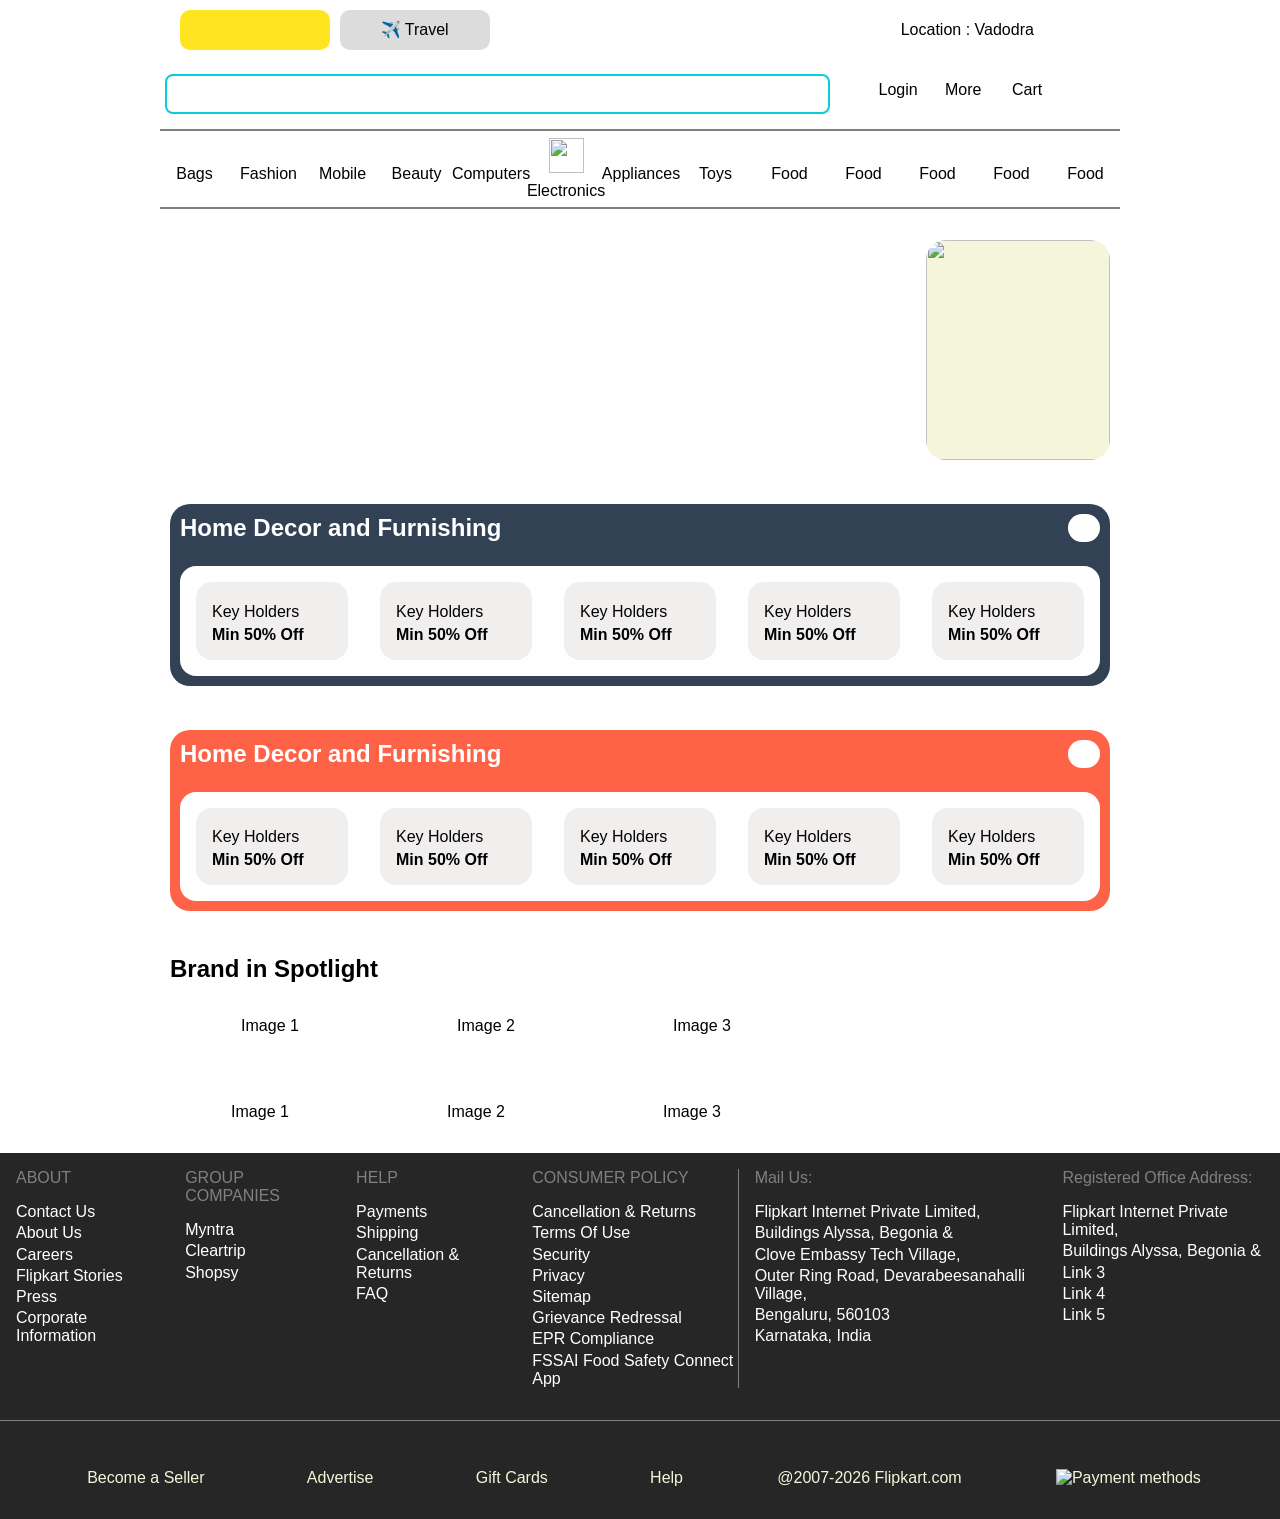
==== Index.html @ a6e79963 "Updated changes to the deploy of files" ====
<!doctype html>
<html lang="en">
  <head>
    <meta charset="UTF-8" />
    <meta name="viewport" content="width=device-width, initial-scale=1.0" />
    <title>Online Shopping site for Mobile, Cloths...</title>
    <link
      rel="shortcut icon"
      href="https://tse4.mm.bing.net/th/id/OIP.I70WuHuME5bj3-i-LO_NhwHaHa?rs=1&pid=ImgDetMain&o=7&rm=3"
      type="image/x-icon"
    />

    <!-- Google Fonts -->
    <link rel="preconnect" href="https://fonts.googleapis.com" />
    <link rel="preconnect" href="https://fonts.gstatic.com" crossorigin />
    <link
      href="https://fonts.googleapis.com/css2?family=Inter:ital,opsz,wght@0,14..32,100..900;1,14..32,100..900&display=swap"
      rel="stylesheet"
    />
    <!-- google fonts -->
    <link
      rel="stylesheet"
      href="https://cdnjs.cloudflare.com/ajax/libs/font-awesome/7.0.1/css/all.min.css"
      integrity="sha512-2SwdPD6INVrV/lHTZbO2nodKhrnDdJK9/kg2XD1r9uGqPo1cUbujc+IYdlYdEErWNu69gVcYgdxlmVmzTWnetw=="
      crossorigin="anonymous"
      referrerpolicy="no-referrer"
    />
    <link rel="stylesheet" href="Styles.css" />
  </head>
  <body>
    <header>
      <nav>
        <section id="top-nav">
          <div class="top-nav-left">
            <div class="btn" style="background-color: #ffe51fff">
              <img
                src="https://rukminim2.flixcart.com/fk-p-flap/52/44/image/d2ecfddf891a3922.png?q=90"
                alt=""
              />
              <img
                src="https://rukminim2.flixcart.com/fk-p-flap/92/36/image/31f7e3af490c225f.png?q=60"
                alt=""
              />
            </div>
            <div style="background-color: gainsboro" class="btn">✈️ Travel</div>
          </div>
          <div class="top-nav-right">
            <i class="fa-sharp fa-solid fa-location-dot"></i>
            <p>Location : Vadodra</p>
          </div>
        </section>

        <section id="bottom-nav">
          <div class="btn-box">
            <i class="fa-solid fa-magnifying-glass"></i>
            <input type="text" />
          </div>
          <div class="login-box">
            <div class="login-box-items">
              <i class="fa-regular fa-circle-user"></i>
              <p>Login</p>
            </div>
            <div class="login-box-items">
              <p>More</p>
            </div>
            <div class="login-box-items">
              <i class="fa-solid fa-cart-arrow-down"></i>
              <p>Cart</p>
            </div>
          </div>
        </section>
        <section id="icons-box">
          <div class="icons-items">
            <img
              src="https://static-assets-web.flixcart.com/apex-static/images/svgs/L1Nav/all.svg"
              alt=""
            />
            <p>Bags</p>
          </div>
          <div class="icons-items">
            <img
              src="https://static-assets-web.flixcart.com/apex-static/images/svgs/L1Nav/fashion.svg"
              alt=""
            />
            <p>Fashion</p>
          </div>
          <div class="icons-items">
            <img
              src="https://static-assets-web.flixcart.com/apex-static/images/svgs/L1Nav/mobiles.svg"
              alt=""
            />
            <p>Mobile</p>
          </div>
          <div class="icons-items">
            <img
              src="https://static-assets-web.flixcart.com/apex-static/images/svgs/L1Nav/beauty.svg"
              alt=""
            />
            <p>Beauty</p>
          </div>
          <div class="icons-items">
            <img
              src="https://static-assets-web.flixcart.com/apex-static/images/svgs/L1Nav/electronics.svg"
              alt=""
            />
            <p>Computers</p>
          </div>
          <div class="icons-items">
            <img
              src="https://static-assets-web.flixcart.com/apex-static/images/svgs/L1Nav/home-final.svg"
              alt=""
              style="width: 35px; height: 35px; box-sizing: border-box"
            />
            <p>Electronics</p>
          </div>
          <div class="icons-items">
            <img
              src="https://static-assets-web.flixcart.com/apex-static/images/svgs/L1Nav/tv.svg"
              alt=""
            />
            <p>Appliances</p>
          </div>
          <div class="icons-items">
            <img
              src="https://static-assets-web.flixcart.com/apex-static/images/svgs/L1Nav/toy.svg"
              alt=""
            />
            <p>Toys</p>
          </div>
          <div class="icons-items">
            <img
              src="https://static-assets-web.flixcart.com/apex-static/images/svgs/L1Nav/food.svg"
              alt=""
            />
            <p>Food</p>
          </div>
          <div class="icons-items">
            <img
              src="https://static-assets-web.flixcart.com/apex-static/images/svgs/L1Nav/food.svg"
              alt=""
            />
            <p>Food</p>
          </div>
          <div class="icons-items">
            <img
              src="https://static-assets-web.flixcart.com/apex-static/images/svgs/L1Nav/food.svg"
              alt=""
            />
            <p>Food</p>
          </div>
          <div class="icons-items">
            <img
              src="https://static-assets-web.flixcart.com/apex-static/images/svgs/L1Nav/food.svg"
              alt=""
            />
            <p>Food</p>
          </div>
          <div class="icons-items">
            <img
              src="https://static-assets-web.flixcart.com/apex-static/images/svgs/L1Nav/food.svg"
              alt=""
            />
            <p>Food</p>
          </div>
        </section>
      </nav>
    </header>
    <main>
      <section id="ad-banner">
        <div class="ad-banners" id="banner-item-1">
          <img
            src="https://rukminim2.flixcart.com/fk-p-flap/3200/1560/image/3bcf6bc21bb6f4aa.png?q=60"
            alt=""
          />
        </div>

        <div class="ad-banners" id="banner-item-2">
          <img
            src="https://rukminim2.flixcart.com/fk-p-flap/3200/1560/image/7032b61a38b34471.png?q=60"
            alt=""
          />
        </div>
        <div class="ad-banners" id="banner-item-3">
          <img
            src="https://rukminim2.flixcart.com/fk-p-flap/3200/1560/image/7032b61a38b34471.png?q=60"
            alt=""
          />
        </div>
      </section>
      <section id="home-decor-1">
        <div id="home-decor-top">
          <h2>Home Decor and Furnishing</h2>
          <div class="right-swipe-icons" style="color: black">
            <i class="fa-solid fa-arrow-right"></i>
          </div>
        </div>
        <div id="home-decors-cards-container">
          <div class="home-decor-cards">
            <img
              src="https://rukminim2.flixcart.com/image/612/612/xif0q/face-wash/x/m/x/-original-imagvyzgbhzf9mk9.jpeg?q=70"
              alt=""
            />
            <p>Key Holders</p>
            <span>Min 50% Off</span>
          </div>
          <div class="home-decor-cards">
            <img
              src="https://rukminim2.flixcart.com/image/612/612/kcgk1ow0/face-wash/x/n/r/300-morning-energy-lemon-fresh-clean-clear-original-imafth356uetvh9z.jpeg?q=70"
              alt=""
            />
            <p>Key Holders</p>
            <span>Min 50% Off</span>
          </div>
          <div class="home-decor-cards">
            <img
              src="https://rukminim2.flixcart.com/image/612/612/xif0q/face-wash/x/m/x/-original-imagvyzgbhzf9mk9.jpeg?q=70"
              alt=""
            />
            <p>Key Holders</p>
            <span>Min 50% Off</span>
          </div>
          <div class="home-decor-cards">
            <img
              src="https://rukminim2.flixcart.com/image/612/612/xif0q/face-wash/x/m/x/-original-imagvyzgbhzf9mk9.jpeg?q=70"
              alt=""
            />
            <p>Key Holders</p>
            <span>Min 50% Off</span>
          </div>
          <div class="home-decor-cards">
            <img
              src="https://rukminim2.flixcart.com/image/612/612/xif0q/face-wash/x/m/x/-original-imagvyzgbhzf9mk9.jpeg?q=70"
              alt=""
            />
            <p>Key Holders</p>
            <span>Min 50% Off</span>
          </div>
        </div>

        <!-- .container>p+h1 -->
      </section>
      <section id="home-decor-2">
        <div id="home-decor-top">
          <h2>Home Decor and Furnishing</h2>
          <div class="right-swipe-icons" style="color: black">
            <i class="fa-solid fa-arrow-right"></i>
          </div>
        </div>
        <div id="home-decors-cards-container">
          <div class="home-decor-cards">
            <img
              src="https://rukminim2.flixcart.com/image/612/612/xif0q/face-wash/x/m/x/-original-imagvyzgbhzf9mk9.jpeg?q=70"
              alt=""
            />
            <p>Key Holders</p>
            <span>Min 50% Off</span>
          </div>
          <div class="home-decor-cards">
            <img
              src="https://rukminim2.flixcart.com/image/612/612/kcgk1ow0/face-wash/x/n/r/300-morning-energy-lemon-fresh-clean-clear-original-imafth356uetvh9z.jpeg?q=70"
              alt=""
            />
            <p>Key Holders</p>
            <span>Min 50% Off</span>
          </div>
          <div class="home-decor-cards">
            <img
              src="https://rukminim2.flixcart.com/image/612/612/xif0q/face-wash/x/m/x/-original-imagvyzgbhzf9mk9.jpeg?q=70"
              alt=""
            />
            <p>Key Holders</p>
            <span>Min 50% Off</span>
          </div>
          <div class="home-decor-cards">
            <img
              src="https://rukminim2.flixcart.com/image/612/612/xif0q/face-wash/x/m/x/-original-imagvyzgbhzf9mk9.jpeg?q=70"
              alt=""
            />
            <p>Key Holders</p>
            <span>Min 50% Off</span>
          </div>
          <div class="home-decor-cards">
            <img
              src="https://rukminim2.flixcart.com/image/612/612/xif0q/face-wash/x/m/x/-original-imagvyzgbhzf9mk9.jpeg?q=70"
              alt=""
            />
            <p>Key Holders</p>
            <span>Min 50% Off</span>
          </div>
        </div>

        <!-- .container>p+h1 -->
      </section>
      <section id="spotlight-container">
        <h2>Brand in Spotlight</h2>
        <div id="spotlight-items-container">
          <div class="spotlight-items">
            <img
              src="https://rukminim2.flixcart.com/fk-p-flap/440/580/image/1f06224f74b7dde6.png?q=60"
              alt=""
            />
            <p>Image 1</p>
          </div>
          <div class="spotlight-items">
            <img
              src="https://rukminim2.flixcart.com/fk-p-flap/440/580/image/1f06224f74b7dde6.png?q=60"
              alt=""
            />
            <p>Image 2</p>
          </div>
          <div class="spotlight-items">
            <img
              src="https://rukminim2.flixcart.com/fk-p-flap/440/580/image/1f06224f74b7dde6.png?q=60"
              alt=""
            />
            <p>Image 3</p>
          </div>
        </div>
      </section>
      <section id="spotlight-container-1">
        <div id="spotlight-items-container">
          <div class="spotlight-items">
            <img
              src="https://rukminim2.flixcart.com/fk-p-flap/440/580/image/1f06224f74b7dde6.png?q=60"
              alt=""
            />
            <p>Image 1</p>
          </div>
          <div class="spotlight-items">
            <img
              src="https://rukminim2.flixcart.com/fk-p-flap/440/580/image/1f06224f74b7dde6.png?q=60"
              alt=""
            />
            <p>Image 2</p>
          </div>
          <div class="spotlight-items">
            <img
              src="https://rukminim2.flixcart.com/fk-p-flap/440/580/image/1f06224f74b7dde6.png?q=60"
              alt=""
            />
            <p>Image 3</p>
          </div>
        </div>
      </section>
    </main>
    <footer>
      <section id="footer-nav-top">
        <section id="footer-nav-top-left">
          <div class="footer-nav-top-items">
            <p>ABOUT</p>
            <ul>
              <li><a href="">Contact Us</a></li>
              <li><a href="">About Us</a></li>
              <li><a href="">Careers</a></li>
              <li><a href="">Flipkart Stories</a></li>
              <li><a href="">Press</a></li>
              <li><a href="">Corporate Information</a></li>
            </ul>
          </div>
          <div class="footer-nav-top-items">
            <p>GROUP COMPANIES</p>
            <ul>
              <li><a href="">Myntra</a></li>
              <li><a href="">Cleartrip</a></li>
              <li><a href="">Shopsy</a></li>
            </ul>
          </div>
          <div class="footer-nav-top-items">
            <p>HELP</p>
            <ul>
              <li><a href="">Payments</a></li>
              <li><a href="">Shipping</a></li>
              <li><a href="">Cancellation & Returns</a></li>
              <li><a href="">FAQ</a></li>
            </ul>
          </div>
          <div class="footer-nav-top-items">
            <p>CONSUMER POLICY</p>
            <ul>
              <li><a href="">Cancellation & Returns</a></li>
              <li><a href="">Terms Of Use</a></li>
              <li><a href="">Security</a></li>
              <li><a href="">Privacy</a></li>
              <li><a href="">Sitemap</a></li>
              <li><a href="">Grievance Redressal</a></li>
              <li><a href="">EPR Compliance</a></li>
              <li><a href="">FSSAI Food Safety Connect App</a></li>
            </ul>
          </div>
        </section>
        <section id="footer-nav-top-right">
          <div class="footer-nav-top-items">
            <p>Mail Us:</p>
            <ul>
              <li><a href=""> Flipkart Internet Private Limited,</a></li>
              <li><a href="">Buildings Alyssa, Begonia &</a></li>
              <li><a href="">Clove Embassy Tech Village,</a></li>
              <li>
                <a href="">Outer Ring Road, Devarabeesanahalli Village,</a>
              </li>
              <li><a href="">Bengaluru, 560103</a></li>
              <li><a href="">Karnataka, India</a></li>
            </ul>
          </div>
          <div class="footer-nav-top-items">
            <p>Registered Office Address:</p>
            <ul>
              <li><a href="">Flipkart Internet Private Limited,</a></li>
              <li><a href="">Buildings Alyssa, Begonia &</a></li>
              <li><a href="">Link 3</a></li>
              <li><a href="">Link 4</a></li>
              <li><a href="">Link 5</a></li>
            </ul>
          </div>
        </section>
      </section>

      <!--  -->
      <section id="footer-nav-bottom">
        <section id="footer-nav-bottom-item">
          <div class="footer-nav-bottom-items">
            <i class="fa-solid fa-shop"></i>
            <p>Become a Seller</p>
          </div>
          <div class="footer-nav-bottom-items">
            <i class="fa-notdog fa-solid fa-star"></i>
            <p>Advertise</p>
          </div>
          <div class="footer-nav-bottom-items">
            <i class="fa-solid fa-gift"></i>
            <p>Gift Cards</p>
          </div>
          <div class="footer-nav-bottom-items">
            <i class="fa-solid fa-circle-info"></i>
            <p>Help</p>
          </div>

          <div class="footer-nav-bottom-items">
            <p>@2007-2026 Flipkart.com</p>
          </div>
          <div class="footer-nav-bottom-items">
            <img
              src="https://static-assets-web.flixcart.com/batman-returns/batman-returns/p/images/payment-method-69e7ec.svg"
              alt="Payment methods"
              loading="lazy"
            />
          </div>
        </section>
      </section>
    </footer>
  </body>
</html>
---- Styles.css ----
:root {
    --wh-slate-50: #f8fafc;
    --wh-slate-100: #f1f5f9;
    --wh-slate-200: #e2e8f0;
    --wh-slate-300: #cbd5e1;
    --wh-slate-400: #94a3b8;
    --wh-slate-500: #64748b;
    --wh-slate-600: #475569;
    --wh-slate-700: #334155;
    --wh-slate-800: #1e293b;
    --wh-slate-900: #0f172a;
    --wh-slate-950: #020617;
    --brand-border-radius: 20px;
    --primary-text: crimson;
    --text-size: 34px;

    /* Shared width for header and main */
    --content-width: min(1200px, 75vw);
}

* {
    margin: 0;
    padding: 0;
    box-sizing: border-box;
    font-family: gilroy, sans-serif;
}

html,
body {
    min-height: 100vh;
    width: 100%;
    background-color: #ffffff;
}

/* =========================
   HEADER
========================= */

header {
    width: var(--content-width);
    height: 100px;

    position: fixed;
    top: 0;
    left: 50%;
    transform: translateX(-50%);

    z-index: 100;
}

nav {
    display: flex;
    flex-direction: column;
    gap: 10px;
    background-color: white;
}

#top-nav {
    display: flex;
    justify-content: space-between;
    padding: 1%;
    margin: 0 10px;
}

.top-nav-left,
.top-nav-right {
    display: flex;
    align-items: center;
    justify-content: center;
    gap: 10px;
}

.top-nav-right {
    width: 30%;
}

.btn {
    width: 150px;
    height: 30px;
    padding: 20px;

    border: none;
    border-radius: 10px;

    display: flex;
    align-items: center;
    justify-content: space-evenly;
    cursor: pointer;
    display: flex;
    gap: 0.5rem;
}

.btn img {
    width: 32px;
}

#bottom-nav {
    display: flex;
    gap: 10px;

    width: 100%;
    height: 50px;

    padding: 5px;
    border-radius: 10px;

    /* background-color: rgb(213, 206, 206); */
}

.btn-box {
    width: 70%;
    /* height: 80%; */
    display: flex;
    justify-content: space-around;
    align-items: center;
    border: 2px solid rgb(9, 205, 219);
    border-radius: 0.5rem;
}

.btn-box input {
    width: 90%;
    padding: 0.5rem;
    border: none;
    outline: none;
    background-color: transparent;
}

.btn-box i {
    padding: 1rem;
}

.login-box {
    width: 25%;
    height: 80%;
    display: flex;
    justify-content: space-evenly;
    align-items: center;
    gap: 0.5rem;
    padding: 1rem;
}

.login-box-items {
    display: flex;
    justify-content: space-evenly;
    align-items: center;
    gap: 0.2rem;
}

/* =========================
   MAIN
========================= */

main {
    width: var(--content-width);

    /* Push content below fixed header */
    margin: 230px auto 0;

    /* TODO : Remove after implementing */
    display: flex;
    flex-direction: column;
    gap: 1.5rem;
}

/* =========================
   ICONS
========================= */

#icons-box {
    width: 100%;
    height: 80px;

    display: flex;
    align-items: center;
    justify-content: space-around;
    gap: 5px;

    border-top: 2px solid gray;
    border-bottom: 2px solid gray;

    margin-bottom: 1rem;
}

.icons-items {
    width: 70px;
    height: 70px;

    padding: 5px;
    border-radius: 1rem;

    display: flex;
    flex-direction: column;
    gap: 0.6rem;
    justify-content: center;
    align-items: center;
}

/* =========================
   AD BANNERS
========================= */

#ad-banner {
    display: flex;
    gap: 10px;
    padding: 10px;
    overflow-x: auto;
}

.ad-banners {
    flex: 1;
    width: 480px;
    height: 220px;

    display: flex;
    justify-content: center;
    align-items: center;

    border-radius: 20px;
    overflow: hidden;
}

.ad-banners img {
    width: 100%;
}

#banner-item-1,
#banner-item-2 {
    flex-grow: 2;
}

#banner-item-3 {
    flex-grow: 1;
}

#banner-item-3 img {
    width: 100%;
    height: 100%;
    background-color: beige;
}

/* =========================
   HOME DECOR
========================= */

#home-decor-1,
#home-decor-2 {
    width: calc(100% - 20px);

    margin: 10px;
    padding: 10px;

    border-radius: var(--brand-border-radius);
}

#home-decor-1 {
    background-color: var(--wh-slate-700);
}

#home-decor-2 {
    background-color: tomato;
}

#home-decor-top {
    display: flex;
    justify-content: space-between;
    color: white;
}

.right-swipe-icons {
    color: black;
    background-color: white;

    padding: 0.5rem 1rem;
    border-radius: 1rem;
}

#home-decors-cards-container {
    width: 100%;

    display: flex;
    justify-content: space-evenly;

    margin-top: 1.5rem;

    background-color: white;
    border-radius: 1rem;
}

.home-decor-cards {
    flex: 1;
    padding: 1rem;
    margin: 1rem;

    display: flex;
    flex-direction: column;
    justify-content: center;
    /* align-items: center; */
    gap: 0.3rem;

    border-radius: 0.5rem;
    background-color: #f1eeee;
    border-radius: 1rem;
}

.home-decor-cards img {
    width: 100%;
    height: auto;
}

.home-decor-cards span {
    font-weight: 600;
}

#spotlight-container {
    margin: 10px;
    border-radius: var(--brand-border-radius);
}

#spotlight-items-container {
    display: flex;
    justify-content: start;
    margin-top: 1rem;
    /* flex: 1; */
    gap: 1rem;
}

.spotlight-items {
    width: 200px;
    overflow: hidden;
    border-radius: var(--brand-border-radius);
    text-align: center;
}

.spotlight-items img {
    width: 100%;
}

/* Footer */
footer {
    width: 100vw;
    background-color: rgb(39, 38, 38);
    color: beige;
    /* Display  */
    display: flex;
    flex-direction: column;
    gap: 1rem;
    margin-top: 2rem;
    overflow-x: hidden;
}

#footer-nav-top {
    width: 100%;
    display: flex;
    justify-content: space-around;
    /* margin: 1rem; */
    border-bottom: 1px solid gray;
    padding: 1rem;
    padding-bottom: 2rem;
}

#footer-nav-top-left {
    display: flex;
    justify-content: space-evenly;
    gap: 2rem;
    /* width: 60%; */
}

#footer-nav-top-right {
    display: flex;
    gap: 1rem;
    justify-content: space-evenly;
    border-left: 1px solid gray;
    padding-left: 1rem;

    /* width: 40%; */
}

.footer-nav-top-items ul>li {
    list-style-type: none;
}

.footer-nav-top-items ul>li>a {
    list-style-type: none;
    color: white;
    text-decoration: none;
}

.footer-nav-top-items p {
    margin-bottom: 1rem;
    color: gray;
}

.footer-nav-top-items ul {
    display: flex;
    flex-direction: column;
    gap: 0.2rem;
}

/* Footer Nav Bottom */

#footer-nav-bottom {
    display: flex;
    justify-content: space-around;
    align-items: center;
}

#footer-nav-bottom-item {
    padding: 2rem;
    flex: 1;
    display: flex;
    justify-content: space-around;
}

.footer-nav-bottom-items {
    display: flex;
    gap: 0.5rem;
}

.footer-nav-bottom-items i {
    color: rgb(243, 243, 84);
}
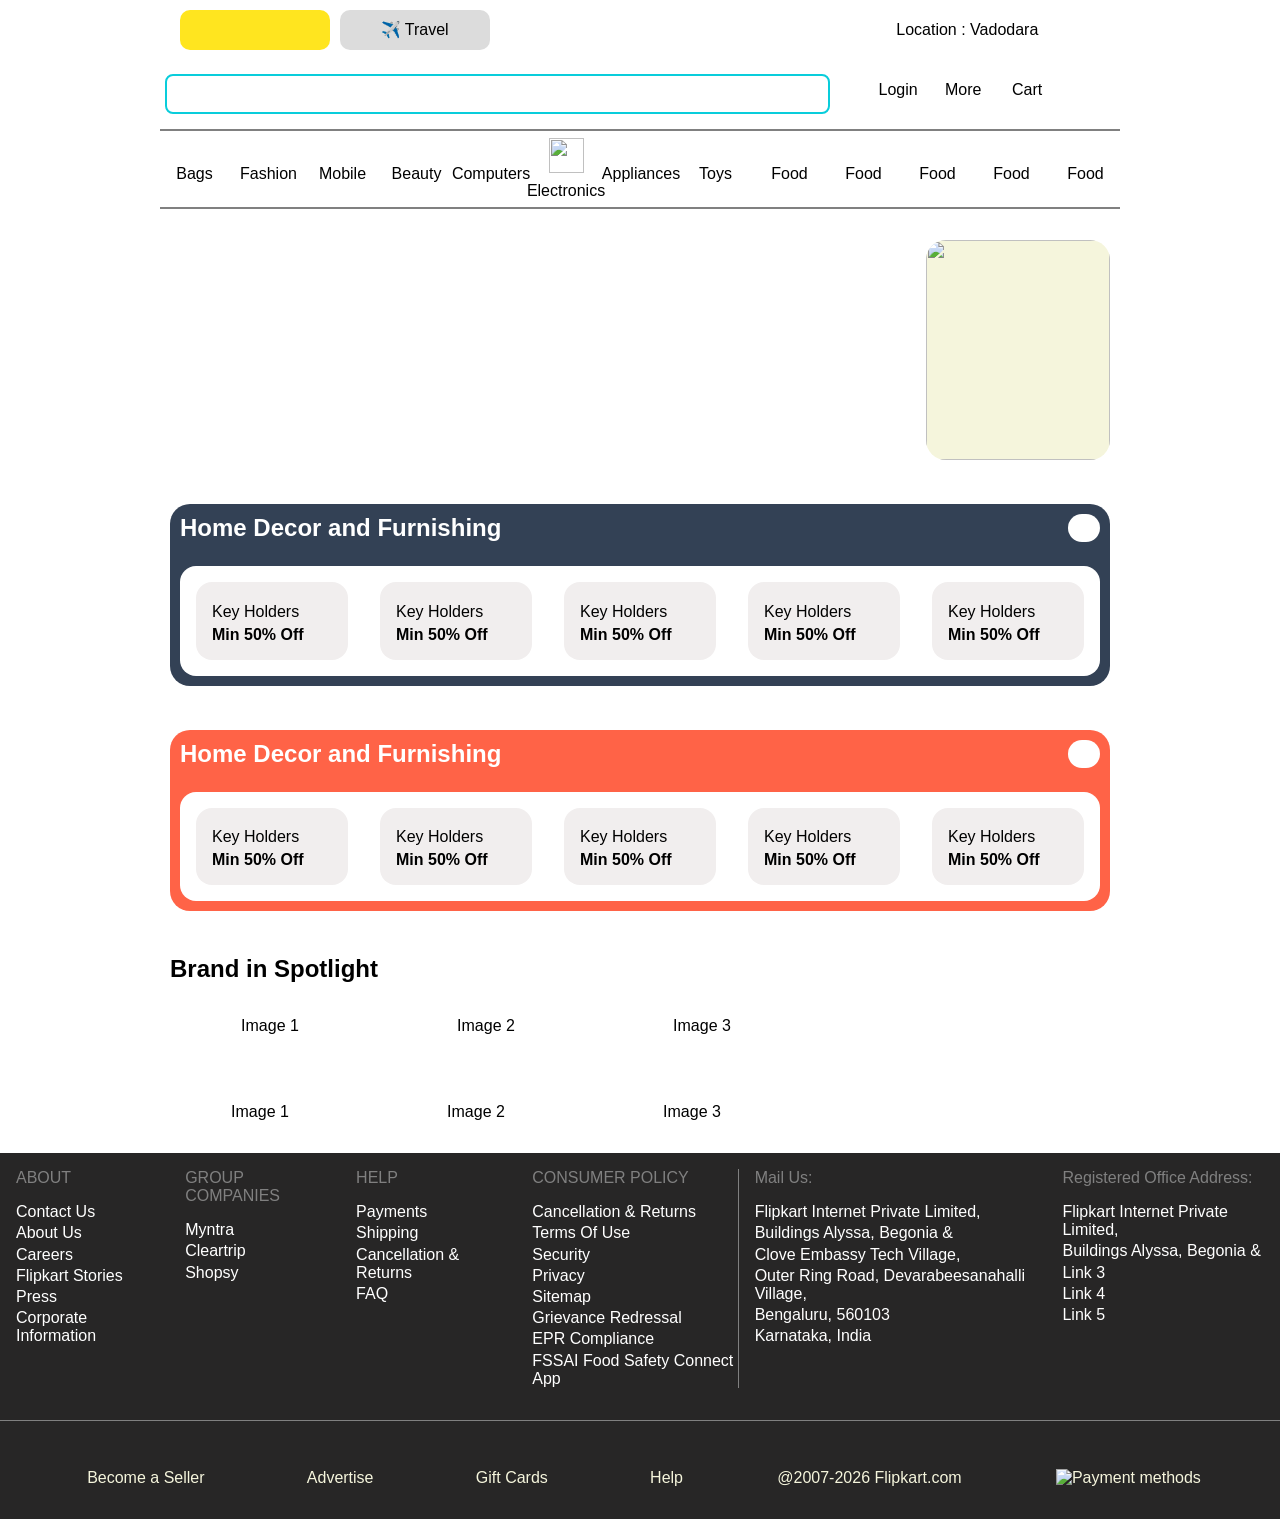
==== commit e6bb7723: "Updated Changes" ====
--- a/Index.html
+++ b/Index.html
@@ -46,7 +46,7 @@
           </div>
           <div class="top-nav-right">
             <i class="fa-sharp fa-solid fa-location-dot"></i>
-            <p>Location : Vadodra</p>
+            <p>Location : Vadodara</p>
           </div>
         </section>
 
